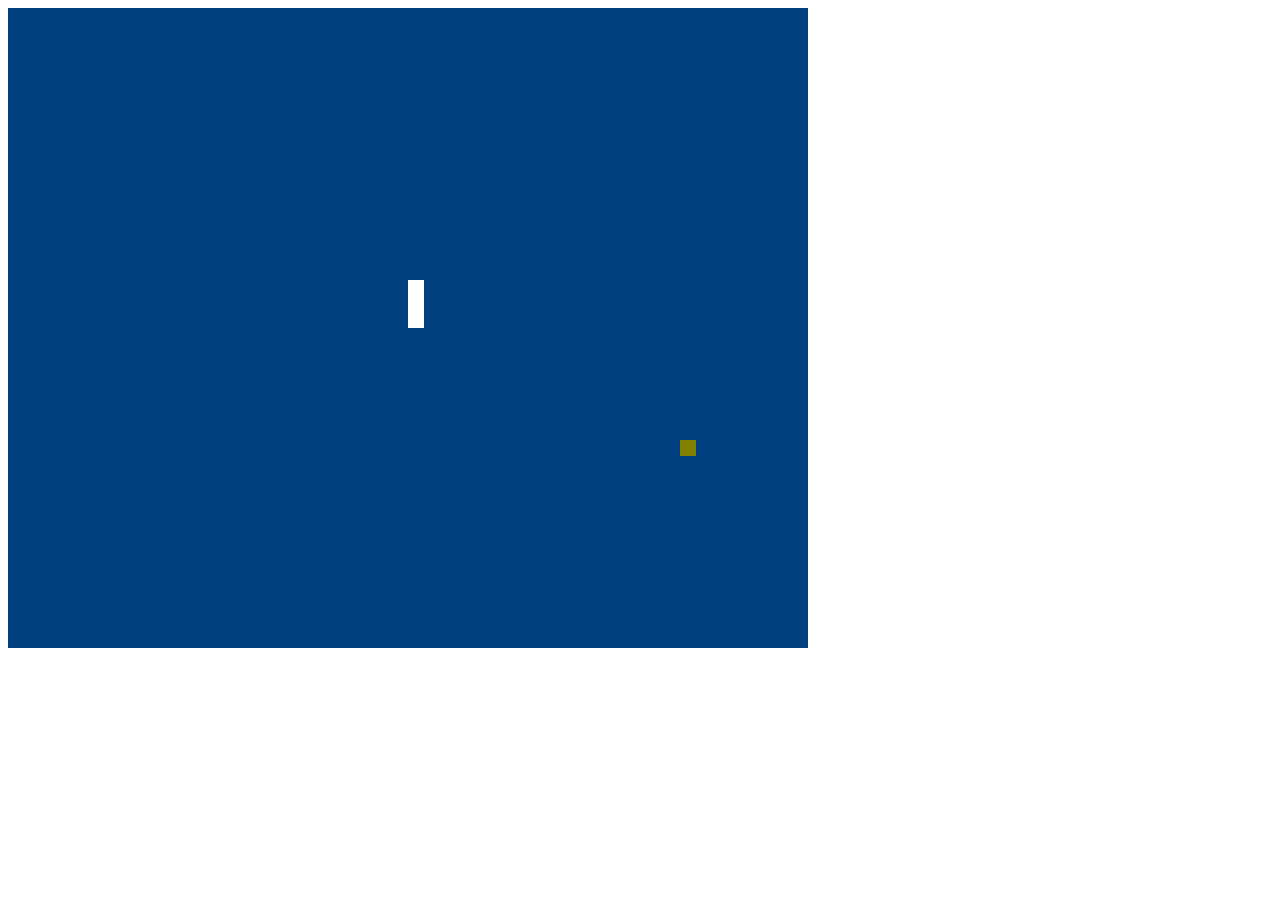
==== index.html @ 38194341 "Added a tiled map. Fixed a bug, where the food would spawn on the snake itself." ====
<!DOCTYPE html>
<html>
<head lang="en">
    <meta charset="UTF-8">
    <title>Snake</title>
    <link rel="stylesheet" href="Style/style.css" />
    <script src="http://ajax.googleapis.com/ajax/libs/jquery/1.11.1/jquery.min.js"></script>
    <script type="text/javascript" src="Scripts/main.js"></script>
    <script type="text/javascript" src="Scripts/physics.js"></script>
    <script type="text/javascript" src="Scripts/const.js"></script>
    <script type="text/javascript" src="Scripts/food.js"></script>
    <script type="text/javascript" src="Scripts/map.js"></script>
    <script type="text/javascript" src="Scripts/snake.js"></script>
    <script type="text/javascript" src="Scripts/game.js"></script>
</head>
<body>
    <div id="gameUI">
        <canvas width="800" height="640"></canvas>
        <div id="gameOverUI">WASTED</div>

        <div id="menuUI">
            <div id="playUI">Play</div>
            <div id="optionsUI">Credits</div>
        </div>
    </div>
</body>
</html>
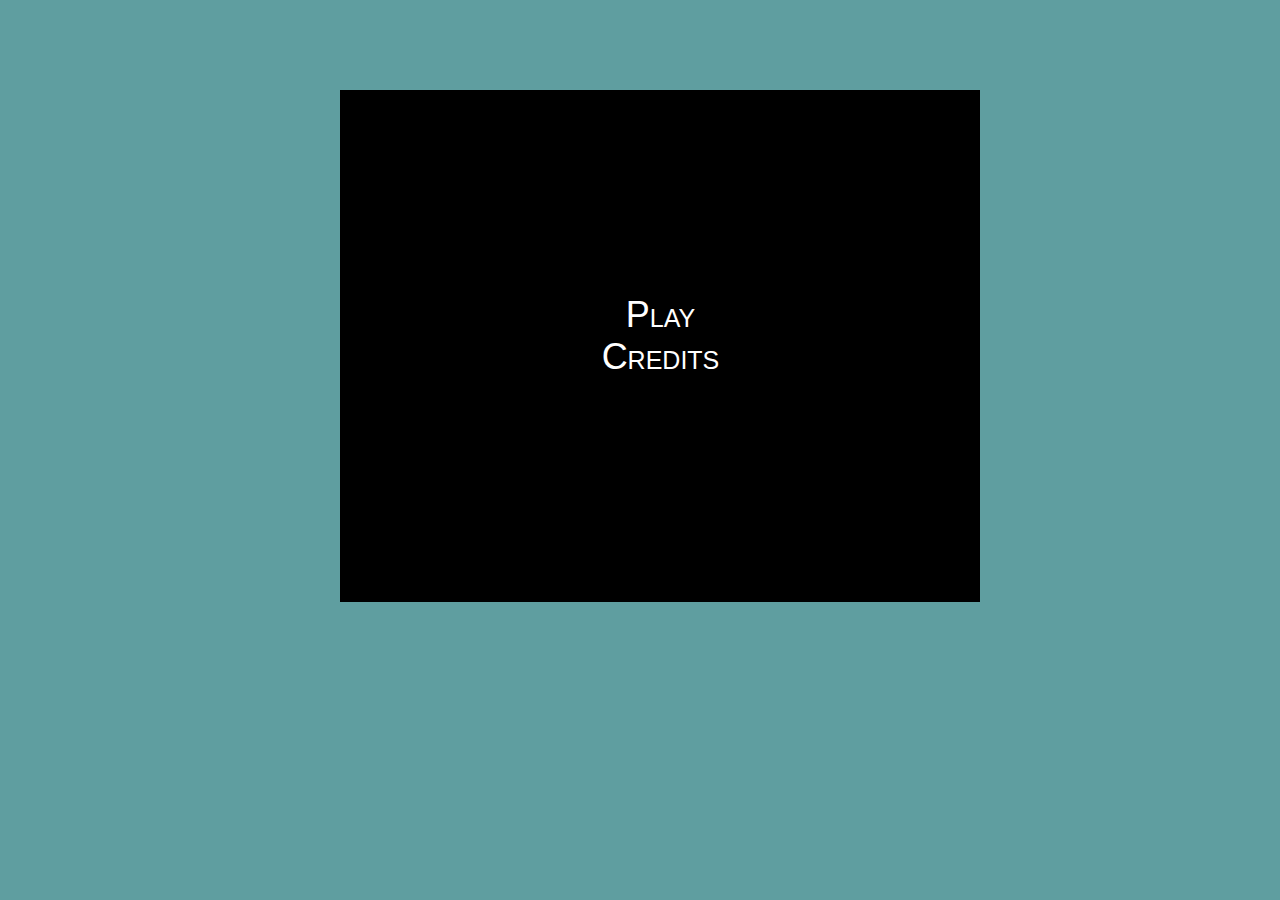
==== commit b95479ca: "A lot of improvements were made to the game" ====
--- a/index.html
+++ b/index.html
@@ -4,7 +4,7 @@
     <meta charset="UTF-8">
     <title>Snake</title>
     <link rel="stylesheet" href="Style/style.css" />
-    <script src="http://ajax.googleapis.com/ajax/libs/jquery/1.11.1/jquery.min.js"></script>
+    <script src="//ajax.googleapis.com/ajax/libs/jquery/2.1.3/jquery.min.js"></script>
     <script type="text/javascript" src="Scripts/main.js"></script>
     <script type="text/javascript" src="Scripts/physics.js"></script>
     <script type="text/javascript" src="Scripts/const.js"></script>
@@ -15,12 +15,33 @@
 </head>
 <body>
     <div id="gameUI">
-        <canvas width="800" height="640"></canvas>
-        <div id="gameOverUI">WASTED</div>
+        <canvas id="mainCanvas"></canvas>
+        <div id="gameOverUI">
+            <div id="gameOverTextUI">WASTED</div>
+            <div id="gameRestartUI">Restart</div>
+            <div id="goToMenuUI">Menu</div>
+        </div>
+
+        <div id="gameScoreUI">SCORE: 0</div>
 
         <div id="menuUI">
-            <div id="playUI">Play</div>
-            <div id="optionsUI">Credits</div>
+            <div id="menuUIButtons">
+                <div id="playUI">Play</div>
+                <div id="creditsUI">Credits</div>
+            </div>
+        </div>
+
+        <div id="choose_diff_id">
+            <div class="difficulty" id="easy">
+                <img src="Images/easy.jpg" alt="easy" width="128" height="128" />
+                <p>This is for all you newbies. You will get a ton of points without any real effort.</p>
+                <button id="easy_btn">CHOOSE THIS</button>
+            </div>
+            <div class="difficulty" id="hard">
+                <img src="Images/hard.png" width="128" height="128" />
+                <p>Oh so you want some challenge? Here you go!</p>
+                <button id="hard_btn">CHOOSE THIS</button>
+            </div>
         </div>
     </div>
 </body>
--- a/Style/style.css
+++ b/Style/style.css
@@ -0,0 +1,28 @@
+* { margin: auto; padding: 0; border: 0; }
+@font-face { font-family: 'Arcade Classic'; src: url('../Fonts/ARCADECLASSIC.TTF') format('truetype'); }
+body { margin: 7% auto 0 auto; width: 1024px; background-color: cadetblue; }
+/* the main container */
+#gameUI { position: relative; left: 2%; display: block; width: 640px; height: 512px; }
+/*  my canvas */
+#mainCanvas { position: absolute; background: #000; display: block; margin: 10px auto 0 auto; }
+/* the menu UI */
+#menuUI { position: absolute; font-size: 36px; background: #000; width: 640px; height: 512px; display: block; font-family: "Arcade Classic", sans-serif; color: #fff; }
+#menuUIButtons { position: inherit; top: 40%; width: 100%; text-align: center; }
+#playUI { font-variant: small-caps; cursor: pointer; }
+#creditsUI { font-variant: small-caps; cursor: pointer; }
+/* game score UI */
+#gameScoreUI { position: absolute; top: 103%; display: block; font-family: "Arcade Classic", sans-serif; color: #fff; font-size: 24px; }
+/* game over UI*/
+#gameOverUI { position: absolute; bottom: 45%; text-align: center; width: 100%; display: block; font-family: "Arcade Classic", sans-serif; color: #fff; }
+#gameOverTextUI { display: block; font-size: 48px; }
+#gameRestartUI { display: block; font-size: 36px; cursor: pointer; font-variant: small-caps; }
+#goToMenuUI { display: block; font-size: 36px; cursor: pointer; font-variant: small-caps; }
+/* choose game difficulty / map */
+#choose_diff_id { position: absolute; color: white; width: 100%; height: 100%; background: #000; }
+#choose_diff_id:after { clear: both; }
+.difficulty {  padding: 5px; margin-top: 15%; float: left; width: 48%; display: block; }
+.difficulty img { margin-left: 26%; }
+.difficulty p { text-align: justify; width: 10em; margin-top: 3%; margin-left: 21%; font-family: "Arcade Classic", sans-serif }
+button { margin-left: 31%; padding: 5px; font-family: "Arcade Classic", sans-serif; cursor: pointer; }
+#easy_btn { margin-top: 29%; }
+#hard_btn { margin-top: 40%; }
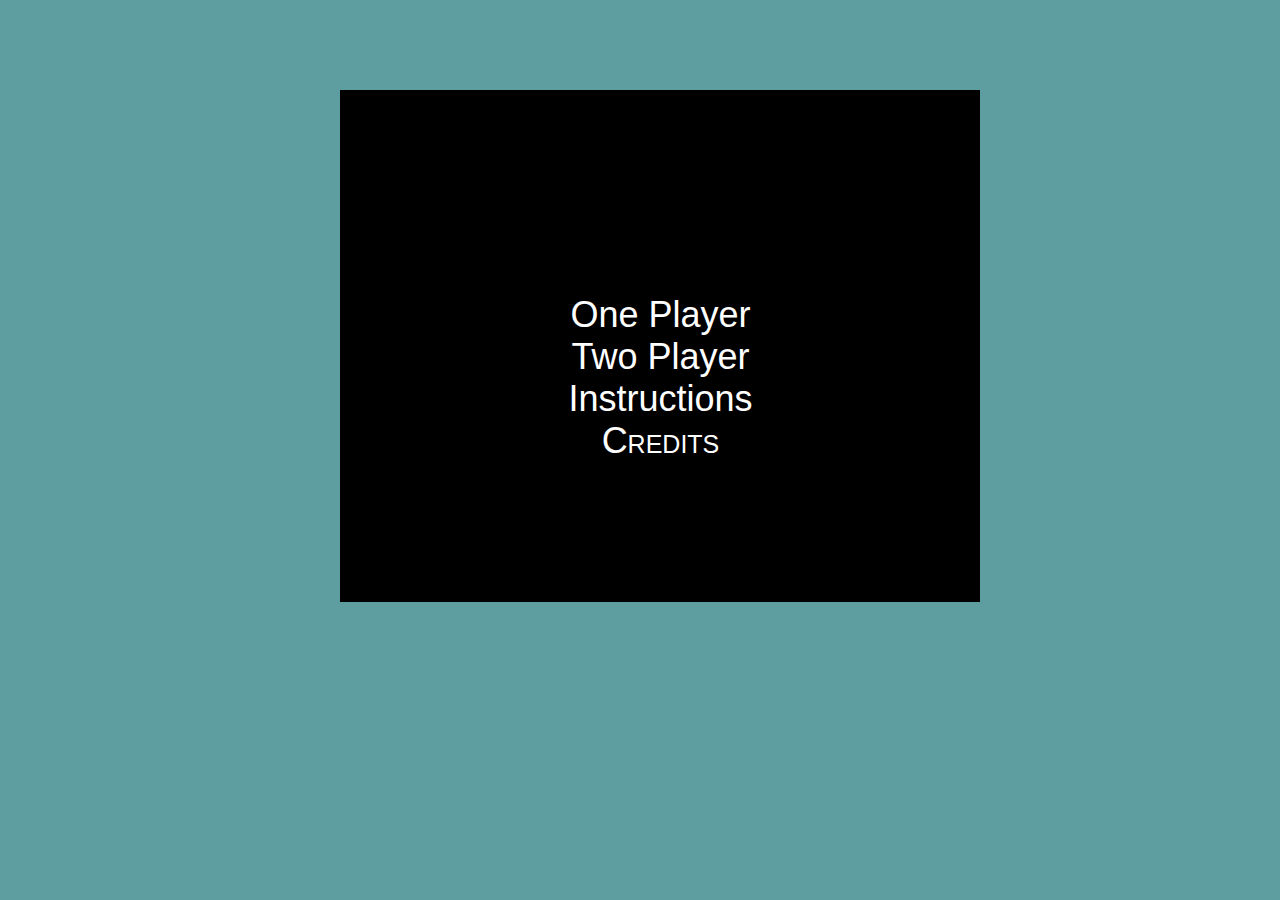
==== commit 71d8a865: "added support for two player mode" ====
--- a/index.html
+++ b/index.html
@@ -26,7 +26,9 @@
 
         <div id="menuUI">
             <div id="menuUIButtons">
-                <div id="playUI">Play</div>
+                <div id="onePlayerUI">One Player</div>
+                <div id="twoPlayerUI">Two Player</div>
+                <div id="instructionsUI">Instructions</div>
                 <div id="creditsUI">Credits</div>
             </div>
         </div>
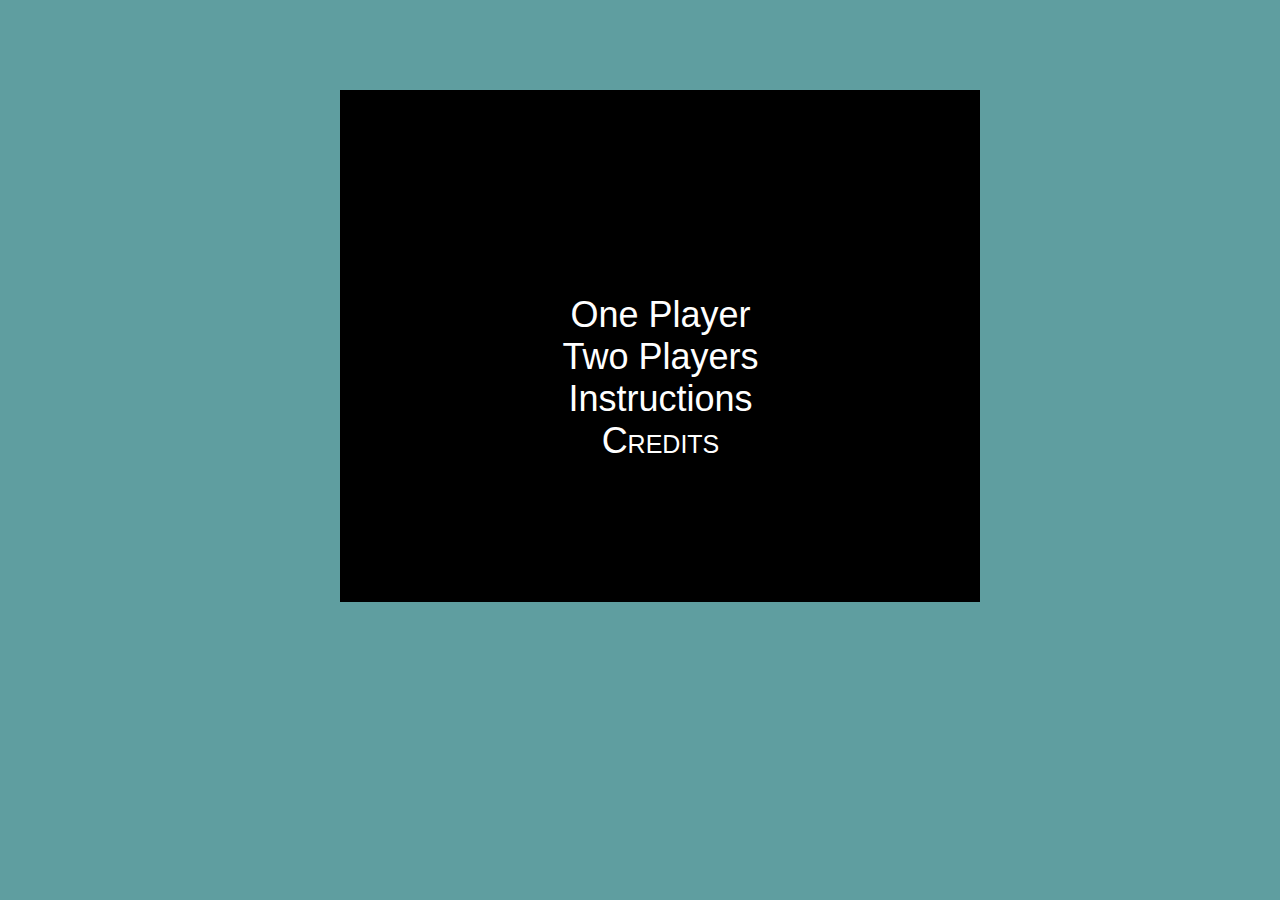
==== commit 207ee2f7: "fixed a bug where on some occasions the seconds player score would not show" ====
--- a/index.html
+++ b/index.html
@@ -14,35 +14,41 @@
     <script type="text/javascript" src="Scripts/game.js"></script>
 </head>
 <body>
-    <div id="gameUI">
-        <canvas id="mainCanvas"></canvas>
-        <div id="gameOverUI">
-            <div id="gameOverTextUI">WASTED</div>
-            <div id="gameRestartUI">Restart</div>
-            <div id="goToMenuUI">Menu</div>
-        </div>
+    <div id="borderUI">
+        <div id="gameUI">
+            <canvas id="mainCanvas"></canvas>
+            <div id="gameOverUI">
+                <div id="gameOverTextUI">WASTED</div>
+                <div id="gameRestartUI">Restart</div>
+                <div id="goToMenuUI">Menu</div>
+            </div>
 
-        <div id="gameScoreUI">SCORE: 0</div>
+            <div id="gameScoreUI">
+                <div id="scorePlayerOne">SCORE: 0</div>
+                <div id="remainingTimeUI">00:05</div>
+                <div id="scorePlayerTwo">SCORE: 0</div>
+            </div>
 
-        <div id="menuUI">
-            <div id="menuUIButtons">
-                <div id="onePlayerUI">One Player</div>
-                <div id="twoPlayerUI">Two Player</div>
-                <div id="instructionsUI">Instructions</div>
-                <div id="creditsUI">Credits</div>
+            <div id="menuUI">
+                <div id="menuUIButtons">
+                    <div id="onePlayerUI">One Player</div>
+                    <div id="twoPlayerUI">Two Players</div>
+                    <div id="instructionsUI">Instructions</div>
+                    <div id="creditsUI">Credits</div>
+                </div>
             </div>
-        </div>
 
-        <div id="choose_diff_id">
-            <div class="difficulty" id="easy">
-                <img src="Images/easy.jpg" alt="easy" width="128" height="128" />
-                <p>This is for all you newbies. You will get a ton of points without any real effort.</p>
-                <button id="easy_btn">CHOOSE THIS</button>
-            </div>
-            <div class="difficulty" id="hard">
-                <img src="Images/hard.png" width="128" height="128" />
-                <p>Oh so you want some challenge? Here you go!</p>
-                <button id="hard_btn">CHOOSE THIS</button>
+            <div id="choose_diff_id">
+                <div class="difficulty" id="easy">
+                    <img src="Images/easy.jpg" alt="easy" width="128" height="128" />
+                    <p>This is for all you newbies. You will get a ton of points without any real effort.</p>
+                    <button id="easy_btn">CHOOSE THIS</button>
+                </div>
+                <div class="difficulty" id="hard">
+                    <img src="Images/hard.png" width="128" height="128" />
+                    <p>Oh so you want some challenge? Here you go!</p>
+                    <button id="hard_btn">CHOOSE THIS</button>
+                </div>
             </div>
         </div>
     </div>
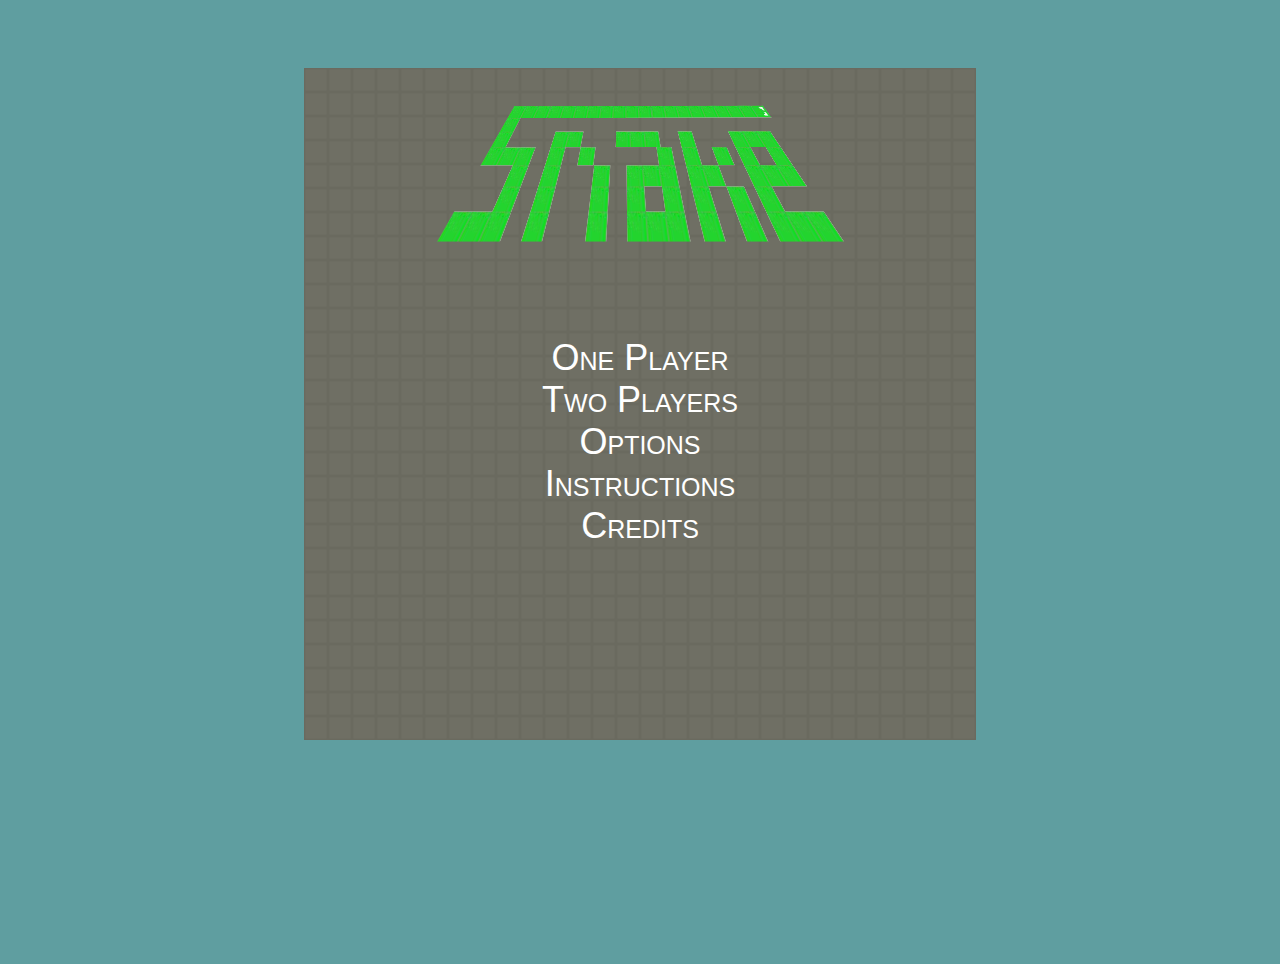
==== commit bd894580: "added sound effect" ====
--- a/index.html
+++ b/index.html
@@ -30,12 +30,40 @@
             </div>
 
             <div id="menuUI">
-                <div id="menuUIButtons">
+                <div class="menuUIButtons">
                     <div id="onePlayerUI">One Player</div>
                     <div id="twoPlayerUI">Two Players</div>
+                    <div id="optionsBtn">Options</div>
                     <div id="instructionsUI">Instructions</div>
                     <div id="creditsUI">Credits</div>
                 </div>
+            </div>
+
+            <div id="optionsUI">
+                <div class="menuUIButtons">Music</div>
+                <div id="musicUI" class="menuUIButtons">
+                    <select name="music_select" id="music_select_id" class="menuUIButtons">
+                        <option selected value="0">AC / DC - Highway to Hell</option>
+                        <option value="3">Guns N Roses - Paradise City</option>
+                        <option value="1">CCR - Fortunate Son</option>
+                        <option value="2">CCR - Have You Ever Seen the Rain</option>
+                        <option value="4">The Doors - Riders On the Storm</option>
+                        <option value="5">Off</option>
+                    </select>
+                </div>
+
+                <div id="sound_effect_option" class="menuUIButtons">
+                    Sound effects
+                    <input type="checkbox" id="sound_effect_checkbox" value="sound_effesafc" checked />
+                </div>
+
+                <div id="timeChallengeUI" class="menuUIButtons">
+                    <label for="timechallenge_check">Time Challenge</label>
+                    <input id="timechallenge_check" type="checkbox" />
+                </div>
+
+                <div id="optionsBackBtn" class="menuUIButtons">Back</div>
+                <div id=""></div>
             </div>
 
             <div id="choose_diff_id">
--- a/Style/style.css
+++ b/Style/style.css
@@ -1,28 +1,38 @@
 * { margin: auto; padding: 0; border: 0; }
 @font-face { font-family: 'Arcade Classic'; src: url('../Fonts/ARCADECLASSIC.TTF') format('truetype'); }
-body { margin: 7% auto 0 auto; width: 1024px; background-color: cadetblue; }
+body { margin: 0 auto 0 auto; width: 1024px; background-color: cadetblue; overflow: hidden; }
+#borderUI { position: absolute; background: url("../Images/border_wooden.png") no-repeat; overflow: hidden;  padding: 4.25em 11em 14em 11em; }
 /* the main container */
-#gameUI { position: relative; left: 2%; display: block; width: 640px; height: 512px; }
+#gameUI { position: relative; display: block; width: 672px; height: 672px; }
 /*  my canvas */
-#mainCanvas { position: absolute; background: #000; display: block; margin: 10px auto 0 auto; }
+#mainCanvas { position: absolute; background: #000; display: block; }
 /* the menu UI */
-#menuUI { position: absolute; font-size: 36px; background: #000; width: 640px; height: 512px; display: block; font-family: "Arcade Classic", sans-serif; color: #fff; }
-#menuUIButtons { position: inherit; top: 40%; width: 100%; text-align: center; }
-#playUI { font-variant: small-caps; cursor: pointer; }
-#creditsUI { font-variant: small-caps; cursor: pointer; }
-/* game score UI */
-#gameScoreUI { position: absolute; top: 103%; display: block; font-family: "Arcade Classic", sans-serif; color: #fff; font-size: 24px; }
+#menuUI { position: absolute; font-size: 36px; width: 100%; height: 100%; display: block; font-family: "Arcade Classic", sans-serif; color: #fff; background: url('../Images/menu_bg.png') no-repeat; }
+.menuUIButtons { display: block; position: inherit; top: 40%; width: 100%; text-align: center; font-variant: small-caps; cursor: pointer; }
+/* game scoreOne UI */
+#gameScoreUI { padding-bottom: 4%; opacity: 0.5; background-color: cadetblue; width: 100%; position: absolute; top: 0; display: block; font-family: "Arcade Classic", sans-serif; color: #fff; font-size: 24px; }
+#scorePlayerOne { position: absolute; left: 82%; }
+#remainingTimeUI { position: absolute; left: 45%; }
+#scorePlayerTwo { position: absolute; left: 1%; }
 /* game over UI*/
-#gameOverUI { position: absolute; bottom: 45%; text-align: center; width: 100%; display: block; font-family: "Arcade Classic", sans-serif; color: #fff; }
+#gameOverUI { position: absolute; bottom: 45%; text-align: center; width: 100%; display: block; font-family: "Arcade Classic", sans-serif; background-color: #000; opacity: 0.8; color: #fff; padding: 5px 0 5px 0; }
 #gameOverTextUI { display: block; font-size: 48px; }
 #gameRestartUI { display: block; font-size: 36px; cursor: pointer; font-variant: small-caps; }
 #goToMenuUI { display: block; font-size: 36px; cursor: pointer; font-variant: small-caps; }
+/* options */
+#optionsUI { position: absolute; font-size: 36px; width: 100%; height: 100%; display: block; font-family: "Arcade Classic", sans-serif; color: #fff; background: url('../Images/menu_bg.png') no-repeat; }
+#optionsBackBtn { cursor: pointer; top: 65%; }
+#musicUI { top: 46%; }
+#music_select_id { width: 40%; border: 0; left: 31%; padding: 1em; text-align: center; }
+#timeChallengeUI { top: 54%; }
+#timechallenge_check { padding: 2em; }
+#sound_effect_option { top: 59%; }
 /* choose game difficulty / map */
-#choose_diff_id { position: absolute; color: white; width: 100%; height: 100%; background: #000; }
+#choose_diff_id { position: absolute; color: white; width: 100%; height: 100%; background: #000; background: url('../Images/menu_bg.png') no-repeat; }
 #choose_diff_id:after { clear: both; }
-.difficulty {  padding: 5px; margin-top: 15%; float: left; width: 48%; display: block; }
-.difficulty img { margin-left: 26%; }
-.difficulty p { text-align: justify; width: 10em; margin-top: 3%; margin-left: 21%; font-family: "Arcade Classic", sans-serif }
-button { margin-left: 31%; padding: 5px; font-family: "Arcade Classic", sans-serif; cursor: pointer; }
+.difficulty {  padding: 5px; margin-top: 35%; float: left; width: 48%; display: block; }
+.difficulty img { margin-left: 29%; }
+.difficulty p { text-align: justify; width: 10em; margin-top: 3%; margin-left: 24%; font-family: "Arcade Classic", sans-serif }
+button { margin-left: 35%; padding: 5px; font-family: "Arcade Classic", sans-serif; cursor: pointer; }
 #easy_btn { margin-top: 29%; }
 #hard_btn { margin-top: 40%; }
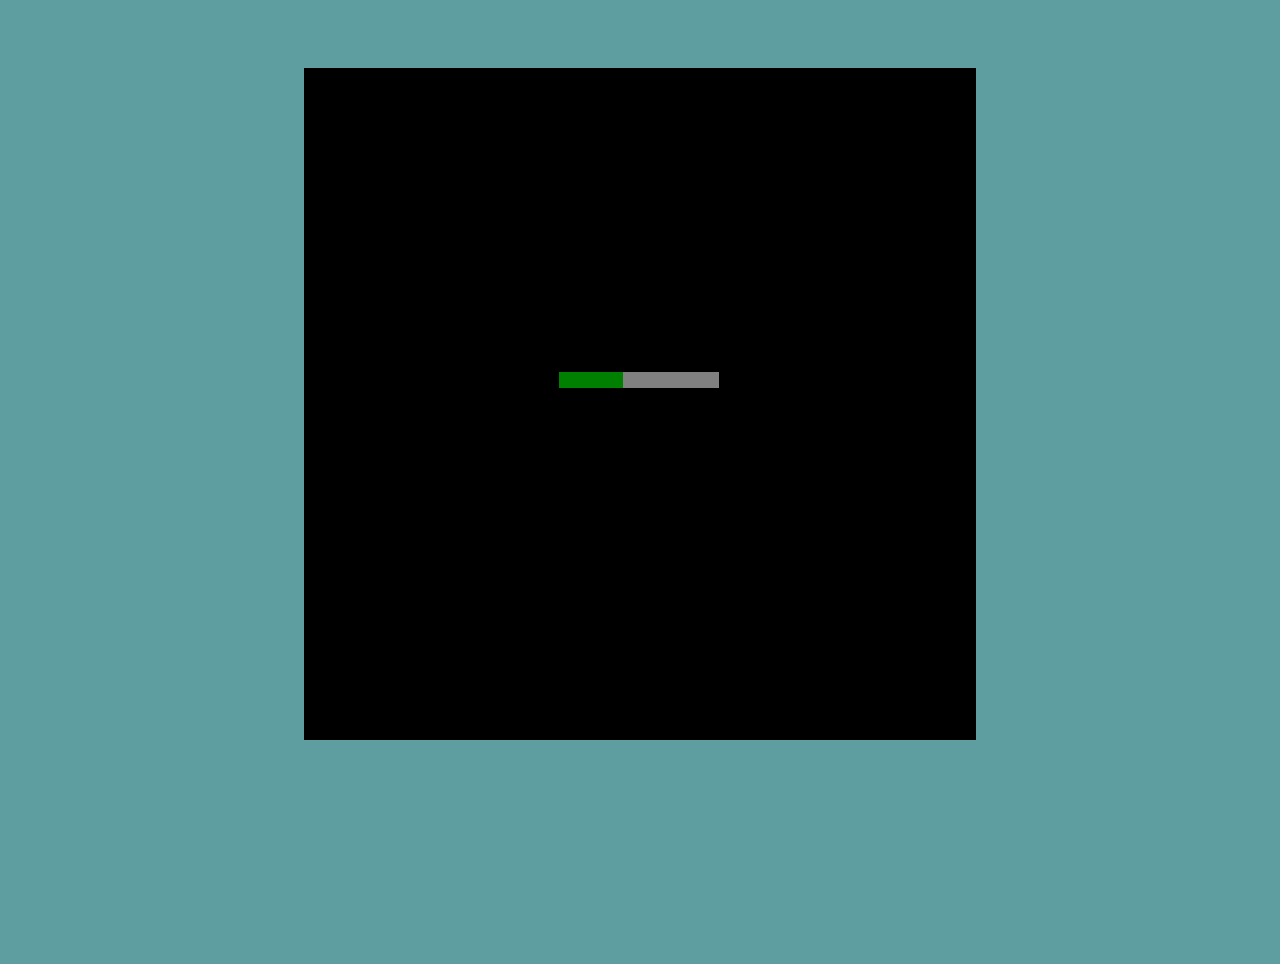
==== commit 3b0adce2: "added some more back buttons" ====
--- a/index.html
+++ b/index.html
@@ -4,7 +4,8 @@
     <meta charset="UTF-8">
     <title>Snake</title>
     <link rel="stylesheet" href="Style/style.css" />
-    <script src="//ajax.googleapis.com/ajax/libs/jquery/2.1.3/jquery.min.js"></script>
+    <link rel="shortcut icon" href="Images/snake_icon.png" />
+    <script src="https://ajax.googleapis.com/ajax/libs/jquery/2.1.3/jquery.min.js"></script>
     <script type="text/javascript" src="Scripts/main.js"></script>
     <script type="text/javascript" src="Scripts/physics.js"></script>
     <script type="text/javascript" src="Scripts/const.js"></script>
@@ -17,6 +18,11 @@
     <div id="borderUI">
         <div id="gameUI">
             <canvas id="mainCanvas"></canvas>
+
+            <div id="progress_div">
+                <progress value="0" max="100"></progress>
+            </div>
+
             <div id="gameOverUI">
                 <div id="gameOverTextUI">WASTED</div>
                 <div id="gameRestartUI">Restart</div>
@@ -31,52 +37,80 @@
 
             <div id="menuUI">
                 <div class="menuUIButtons">
-                    <div id="onePlayerUI">One Player</div>
-                    <div id="twoPlayerUI">Two Players</div>
-                    <div id="optionsBtn">Options</div>
-                    <div id="instructionsUI">Instructions</div>
-                    <div id="creditsUI">Credits</div>
+                    <div class="menuButton" id="onePlayerUI">One Player</div>
+                    <div class="menuButton" id="twoPlayerUI">Two Players</div>
+                    <div class="menuButton" id="optionsBtn">Options</div>
+                    <div class="menuButton" id="instructionsUI">Instructions</div>
+                    <div class="menuButton" id="creditsUI">Credits</div>
                 </div>
             </div>
 
             <div id="optionsUI">
-                <div class="menuUIButtons">Music</div>
                 <div id="musicUI" class="menuUIButtons">
-                    <select name="music_select" id="music_select_id" class="menuUIButtons">
-                        <option selected value="0">AC / DC - Highway to Hell</option>
-                        <option value="3">Guns N Roses - Paradise City</option>
-                        <option value="1">CCR - Fortunate Son</option>
-                        <option value="2">CCR - Have You Ever Seen the Rain</option>
-                        <option value="4">The Doors - Riders On the Storm</option>
-                        <option value="5">Off</option>
-                    </select>
+                    Music <br />
+
+                    <div>
+                        <select name="music_select" id="music_select_id" class="menuUIButtons">
+                            <option selected value="0">AC / DC - Highway to Hell</option>
+                            <option value="3">Guns N Roses - Paradise City</option>
+                            <option value="1">CCR - Fortunate Son</option>
+                            <option value="2">CCR - Have You Ever Seen the Rain</option>
+                            <option value="4">The Doors - Riders On the Storm</option>
+                            <option value="5">Off</option>
+                        </select>
+                    </div>
                 </div>
 
-                <div id="sound_effect_option" class="menuUIButtons">
+                <div id="sound_effect_option" class="optionUIButtons">
                     Sound effects
-                    <input type="checkbox" id="sound_effect_checkbox" value="sound_effesafc" checked />
+                    <input type="checkbox" id="sound_effect_checkbox" value="sound_effect" checked />
                 </div>
 
-                <div id="timeChallengeUI" class="menuUIButtons">
+                <div id="timeChallengeUI" class="optionUIButtons">
                     <label for="timechallenge_check">Time Challenge</label>
                     <input id="timechallenge_check" type="checkbox" />
                 </div>
 
-                <div id="optionsBackBtn" class="menuUIButtons">Back</div>
-                <div id=""></div>
+                <div id="gameSpeedUI" class="menuUIButtons">
+                    Game speed <br />
+
+                    <div>
+                        <select id="game_speed_select" name="game_speed_select">
+                            <option value="slow">Slow</option>
+                            <option value="normal" selected>Normal</option>
+                            <option value="fast">Fast</option>
+                        </select>
+                    </div>
+                </div>
+
+                <div id="optionsBackBtn" class="optionUIButtons"><span>Back</span></div>
             </div>
 
             <div id="choose_diff_id">
                 <div class="difficulty" id="easy">
                     <img src="Images/easy.jpg" alt="easy" width="128" height="128" />
                     <p>This is for all you newbies. You will get a ton of points without any real effort.</p>
-                    <button id="easy_btn">CHOOSE THIS</button>
                 </div>
                 <div class="difficulty" id="hard">
                     <img src="Images/hard.png" width="128" height="128" />
                     <p>Oh so you want some challenge? Here you go!</p>
-                    <button id="hard_btn">CHOOSE THIS</button>
                 </div>
+
+                <div id="difficultyBackBtn" class="optionUIButtons"><span>Back</span></div>
+            </div>
+
+            <div id="credits_ui_diff">
+                <div id="creditsText">
+                    <span>Coder </span>
+                    Róbert Gulyás <br />
+                    <span>Institute<br /></span>
+                    Polytechnical College of Subotica <br /><br />
+                    <span>Version </span>
+                    20150114v1
+                </div>
+
+                <div id="creditsBackBtn" class="optionUIButtons"><span>Back</span></div>
+
             </div>
         </div>
     </div>
--- a/Style/style.css
+++ b/Style/style.css
@@ -8,7 +8,10 @@
 #mainCanvas { position: absolute; background: #000; display: block; }
 /* the menu UI */
 #menuUI { position: absolute; font-size: 36px; width: 100%; height: 100%; display: block; font-family: "Arcade Classic", sans-serif; color: #fff; background: url('../Images/menu_bg.png') no-repeat; }
-.menuUIButtons { display: block; position: inherit; top: 40%; width: 100%; text-align: center; font-variant: small-caps; cursor: pointer; }
+.menuUIButtons { display: block; position: inherit; top: 30%; width: 100%; text-align: center; font-variant: small-caps; cursor: pointer; }
+.menuButton:hover { background-color: cadetblue; }
+.optionUIButtons { display: block; position: inherit; top: 30%; width: 100%; text-align: center; font-variant: small-caps; cursor: pointer; }
+.optionUIButtons:hover { background-color: cadetblue; }
 /* game scoreOne UI */
 #gameScoreUI { padding-bottom: 4%; opacity: 0.5; background-color: cadetblue; width: 100%; position: absolute; top: 0; display: block; font-family: "Arcade Classic", sans-serif; color: #fff; font-size: 24px; }
 #scorePlayerOne { position: absolute; left: 82%; }
@@ -20,13 +23,21 @@
 #gameRestartUI { display: block; font-size: 36px; cursor: pointer; font-variant: small-caps; }
 #goToMenuUI { display: block; font-size: 36px; cursor: pointer; font-variant: small-caps; }
 /* options */
-#optionsUI { position: absolute; font-size: 36px; width: 100%; height: 100%; display: block; font-family: "Arcade Classic", sans-serif; color: #fff; background: url('../Images/menu_bg.png') no-repeat; }
+#optionsUI { cursor: default; position: absolute; font-size: 36px; width: 100%; height: 100%; display: block; font-family: "Arcade Classic", sans-serif; color: #fff; background: url('../Images/menu_bg.png') no-repeat; }
+#optionsUI div { cursor: inherit; }
+#optionsUI select, span, input { cursor: pointer; }
 #optionsBackBtn { cursor: pointer; top: 65%; }
-#musicUI { top: 46%; }
-#music_select_id { width: 40%; border: 0; left: 31%; padding: 1em; text-align: center; }
+#musicUI select { top: 105%; }
+#musicUI div { padding: 1% 0; }
+#musicUI div:hover { background-color: cadetblue; }
+#music_select_id { width: 40%; border: 0; left: 31%; padding: 0.5em; text-align: center; }
 #timeChallengeUI { top: 54%; }
 #timechallenge_check { padding: 2em; }
 #sound_effect_option { top: 59%; }
+#gameSpeedUI { top: 41%; }
+#gameSpeedUI div { width: 100%; padding-bottom: 1%; }
+#gameSpeedUI div:hover { background-color: cadetblue; }
+#game_speed_select { border: 0; padding: 0.5em; text-align: center; }
 /* choose game difficulty / map */
 #choose_diff_id { position: absolute; color: white; width: 100%; height: 100%; background: #000; background: url('../Images/menu_bg.png') no-repeat; }
 #choose_diff_id:after { clear: both; }
@@ -34,5 +45,15 @@
 .difficulty img { margin-left: 29%; }
 .difficulty p { text-align: justify; width: 10em; margin-top: 3%; margin-left: 24%; font-family: "Arcade Classic", sans-serif }
 button { margin-left: 35%; padding: 5px; font-family: "Arcade Classic", sans-serif; cursor: pointer; }
-#easy_btn { margin-top: 29%; }
-#hard_btn { margin-top: 40%; }
+#easy, #hard { cursor: pointer; }
+#hard { padding-bottom: 6%; }
+#easy:hover, #hard:hover { background-color: cadetblue; }
+#difficultyBackBtn { padding: 1% 0; font-size: 1.1em;}
+/* progress bar */
+#progress_div { width: 100%; height: 100%; position: inherit; background-color: #000; }
+#progress_div progress { position: inherit; top: 45%; left: 38%; }
+/* credits */
+#credits_ui_diff { cursor: default; position: absolute; font-size: 36px; width: 100%; height: 100%; display: block; font-family: "Arcade Classic", sans-serif; color: #fff; background: url('../Images/menu_bg.png') no-repeat; }
+#creditsText { margin-top: 5em; text-align: center; width: 55%; font-size: 1em; color: coral; }
+#creditsText span { font-size: .6em; color: white; }
+#creditsBackBtn { top: 65%; }
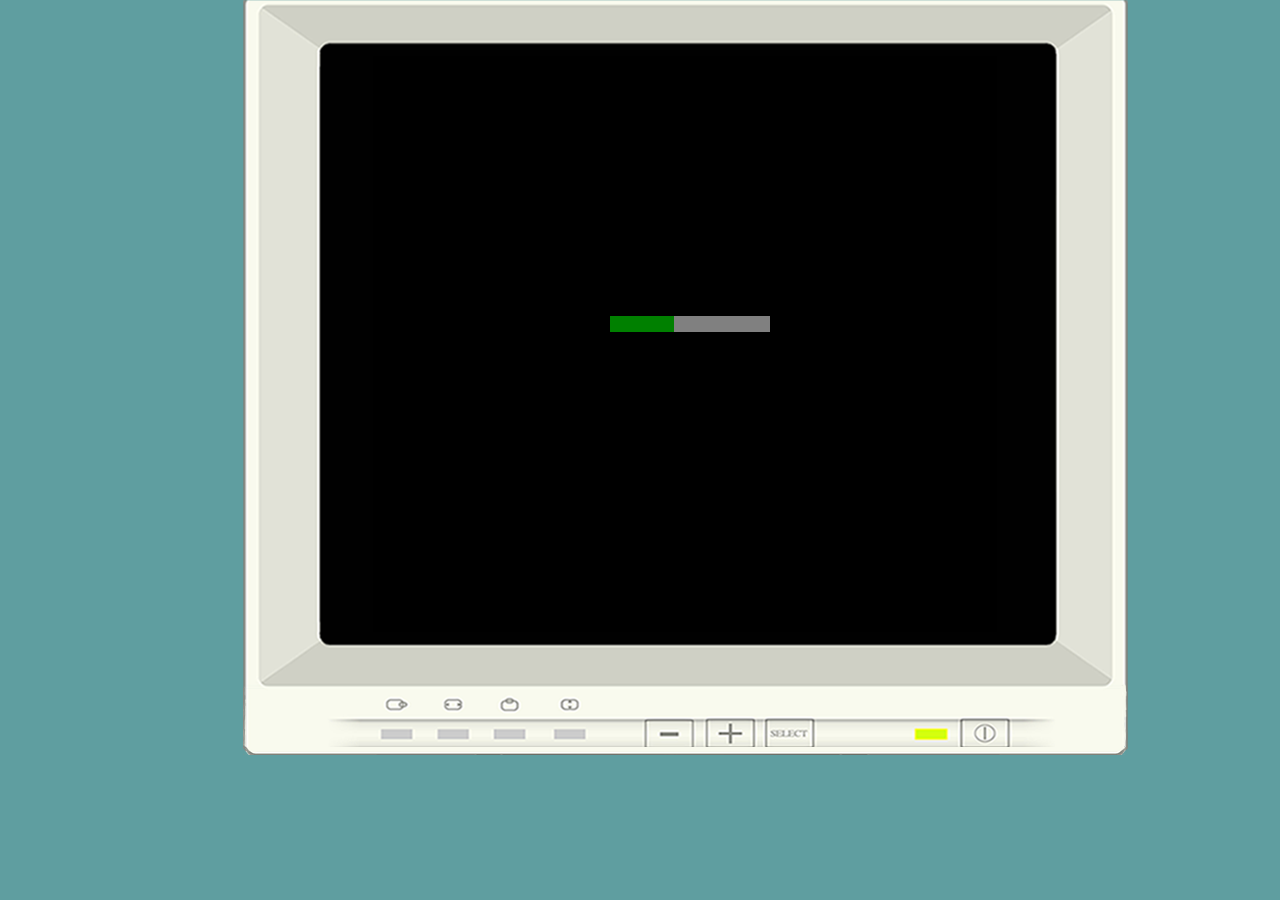
==== commit 114f667b: "added a more responsive design" ====
--- a/index.html
+++ b/index.html
@@ -3,7 +3,8 @@
 <head lang="en">
     <meta charset="UTF-8">
     <title>Snake</title>
-    <link rel="stylesheet" href="Style/style.css" />
+    <link rel="stylesheet" media="(min-width: 1920px)" href="Style/style_fhd.css" />
+    <link rel="stylesheet" media="(max-width: 1400px)" href="Style/style_hd.css" />
     <link rel="shortcut icon" href="Images/snake_icon.png" />
     <script src="https://ajax.googleapis.com/ajax/libs/jquery/2.1.3/jquery.min.js"></script>
     <script type="text/javascript" src="Scripts/main.js"></script>
@@ -40,7 +41,6 @@
                     <div class="menuButton" id="onePlayerUI">One Player</div>
                     <div class="menuButton" id="twoPlayerUI">Two Players</div>
                     <div class="menuButton" id="optionsBtn">Options</div>
-                    <div class="menuButton" id="instructionsUI">Instructions</div>
                     <div class="menuButton" id="creditsUI">Credits</div>
                 </div>
             </div>
--- a/Style/style_fhd.css
+++ b/Style/style_fhd.css
@@ -0,0 +1,59 @@
+* { margin: auto; padding: 0; border: 0; }
+@font-face { font-family: 'Arcade Classic'; src: url('../Fonts/ARCADECLASSIC.TTF') format('truetype'); }
+body { margin: 0 auto 0 auto; width: 1024px; background-color: cadetblue; overflow: hidden; }
+#borderUI { position: absolute; background: url("../Images/border_wooden.png") no-repeat; overflow: hidden;  padding: 4.25em 11em 14em 11em; }
+/* the main container */
+#gameUI { position: relative; display: block; width: 672px; height: 672px; }
+/*  my canvas */
+#mainCanvas { position: absolute; background: #000; display: block; width: 672px; height: 672px; }
+/* the menu UI */
+#menuUI { position: absolute; font-size: 36px; width: 100%; height: 100%; display: block; font-family: "Arcade Classic", sans-serif; color: #fff; background: url('../Images/menu_bg.png') no-repeat; }
+.menuUIButtons { display: block; position: inherit; top: 30%; width: 100%; text-align: center; font-variant: small-caps; cursor: pointer; }
+.menuButton:hover { background-color: cadetblue; }
+.optionUIButtons { display: block; position: inherit; top: 30%; width: 100%; text-align: center; font-variant: small-caps; cursor: pointer; }
+.optionUIButtons:hover { background-color: cadetblue; }
+/* game scoreOne UI */
+#gameScoreUI { padding-bottom: 4%; opacity: 0.5; background-color: cadetblue; width: 100%; position: absolute; top: 0; display: block; font-family: "Arcade Classic", sans-serif; color: #fff; font-size: 24px; }
+#scorePlayerOne { position: absolute; left: 82%; }
+#remainingTimeUI { position: absolute; left: 45%; }
+#scorePlayerTwo { position: absolute; left: 1%; }
+/* game over UI*/
+#gameOverUI { position: absolute; bottom: 45%; text-align: center; width: 100%; display: block; font-family: "Arcade Classic", sans-serif; background-color: #000; opacity: 0.8; color: #fff; padding: 5px 0 5px 0; }
+#gameOverTextUI { display: block; font-size: 48px; }
+#gameRestartUI { display: block; font-size: 36px; cursor: pointer; font-variant: small-caps; }
+#goToMenuUI { display: block; font-size: 36px; cursor: pointer; font-variant: small-caps; }
+/* options */
+#optionsUI { cursor: default; position: absolute; font-size: 36px; width: 100%; height: 100%; display: block; font-family: "Arcade Classic", sans-serif; color: #fff; background: url('../Images/menu_bg.png') no-repeat; }
+#optionsUI div { cursor: inherit; }
+#optionsUI select, span, input { cursor: pointer; }
+#optionsBackBtn { cursor: pointer; top: 65%; }
+#musicUI select { top: 105%; }
+#musicUI div { padding: 1% 0; }
+#musicUI div:hover { background-color: cadetblue; }
+#music_select_id { width: 40%; border: 0; left: 31%; padding: 0.5em; text-align: center; }
+#timeChallengeUI { top: 54%; }
+#timechallenge_check { padding: 2em; }
+#sound_effect_option { top: 59%; }
+#gameSpeedUI { top: 41%; }
+#gameSpeedUI div { width: 100%; padding-bottom: 1%; }
+#gameSpeedUI div:hover { background-color: cadetblue; }
+#game_speed_select { border: 0; padding: 0.5em; text-align: center; }
+/* choose game difficulty / map */
+#choose_diff_id { position: absolute; color: white; width: 100%; height: 100%; background: #000; background: url('../Images/menu_bg.png') no-repeat; }
+#choose_diff_id:after { clear: both; }
+.difficulty {  padding: 5px; margin-top: 35%; float: left; width: 48%; display: block; }
+.difficulty img { margin-left: 29%; }
+.difficulty p { text-align: justify; width: 10em; margin-top: 3%; margin-left: 24%; font-family: "Arcade Classic", sans-serif }
+button { margin-left: 35%; padding: 5px; font-family: "Arcade Classic", sans-serif; cursor: pointer; }
+#easy, #hard { cursor: pointer; }
+#hard { padding-bottom: 6%; }
+#easy:hover, #hard:hover { background-color: cadetblue; }
+#difficultyBackBtn { padding: 1% 0; font-size: 1.1em;}
+/* progress bar */
+#progress_div { width: 100%; height: 100%; position: inherit; background-color: #000; }
+#progress_div progress { position: inherit; top: 45%; left: 38%; }
+/* credits */
+#credits_ui_diff { cursor: default; position: absolute; font-size: 36px; width: 100%; height: 100%; display: block; font-family: "Arcade Classic", sans-serif; color: #fff; background: url('../Images/menu_bg.png') no-repeat; }
+#creditsText { margin-top: 5em; text-align: center; width: 55%; font-size: 1em; color: coral; }
+#creditsText span { font-size: .6em; color: white; }
+#creditsBackBtn { top: 65%; }
--- a/Style/style_hd.css
+++ b/Style/style_hd.css
@@ -0,0 +1,59 @@
+* { margin: auto; padding: 0; border: 0; }
+@font-face { font-family: 'Arcade Classic'; src: url('../Fonts/ARCADECLASSIC.TTF') format('truetype'); }
+body { margin: 0 auto 0 auto; width: 1024px; background-color: cadetblue; overflow: hidden; }
+#borderUI { position: absolute; left: 19%;  background: url("../Images/border_wooden_small.png") no-repeat; overflow: hidden; padding: 2em 12em 10em 13em; }
+/* the main container */
+#gameUI { position: relative; right: 12.5%; top: 1.5em; display: block; width: 624px; height: 576px; }
+/*  my canvas */
+#mainCanvas { position: absolute; background: #000; display: block; width: 624px; height: 576px; }
+/* the menu UI */
+#menuUI { position: absolute; font-size: 36px; width: 100%; height: 100%; display: block; font-family: "Arcade Classic", sans-serif; color: #fff; background: url('../Images/menu_bg.png') no-repeat; }
+.menuUIButtons { display: block; position: inherit; top: 30%; width: 100%; text-align: center; font-variant: small-caps; cursor: pointer; }
+.menuButton:hover { background-color: cadetblue; }
+.optionUIButtons { display: block; position: inherit; top: 30%; width: 100%; text-align: center; font-variant: small-caps; cursor: pointer; }
+.optionUIButtons:hover { background-color: cadetblue; }
+/* game scoreOne UI */
+#gameScoreUI { padding-bottom: 4%; opacity: 0.5; background-color: cadetblue; width: 100%; position: absolute; top: 0; display: block; font-family: "Arcade Classic", sans-serif; color: #fff; font-size: 24px; }
+#scorePlayerOne { position: absolute; left: 82%; }
+#remainingTimeUI { position: absolute; left: 45%; }
+#scorePlayerTwo { position: absolute; left: 1%; }
+/* game over UI*/
+#gameOverUI { position: absolute; bottom: 45%; text-align: center; width: 100%; display: block; font-family: "Arcade Classic", sans-serif; background-color: #000; opacity: 0.8; color: #fff; padding: 5px 0 5px 0; }
+#gameOverTextUI { display: block; font-size: 48px; }
+#gameRestartUI { display: block; font-size: 36px; cursor: pointer; font-variant: small-caps; }
+#goToMenuUI { display: block; font-size: 36px; cursor: pointer; font-variant: small-caps; }
+/* options */
+#optionsUI { cursor: default; position: absolute; font-size: 36px; width: 100%; height: 100%; display: block; font-family: "Arcade Classic", sans-serif; color: #fff; background: url('../Images/menu_bg.png') no-repeat; }
+#optionsUI div { cursor: inherit; }
+#optionsUI select, span, input { cursor: pointer; }
+#optionsBackBtn { cursor: pointer; top: 65%; }
+#musicUI select { top: 105%; }
+#musicUI div { padding: 1% 0; }
+#musicUI div:hover { background-color: cadetblue; }
+#music_select_id { width: 40%; border: 0; left: 31%; padding: 0.5em; text-align: center; }
+#timeChallengeUI { top: 54%; }
+#timechallenge_check { padding: 2em; }
+#sound_effect_option { top: 59%; }
+#gameSpeedUI { top: 41%; }
+#gameSpeedUI div { width: 100%; padding-bottom: 1%; }
+#gameSpeedUI div:hover { background-color: cadetblue; }
+#game_speed_select { border: 0; padding: 0.5em; text-align: center; }
+/* choose game difficulty / map */
+#choose_diff_id { position: absolute; color: white; width: 100%; height: 100%; background: #000; background: url('../Images/menu_bg.png') no-repeat; }
+#choose_diff_id:after { clear: both; }
+.difficulty {  padding: 5px; margin-top: 35%; float: left; width: 48%; display: block; }
+.difficulty img { margin-left: 29%; }
+.difficulty p { text-align: justify; width: 10em; margin-top: 3%; margin-left: 24%; font-family: "Arcade Classic", sans-serif }
+button { margin-left: 35%; padding: 5px; font-family: "Arcade Classic", sans-serif; cursor: pointer; }
+#easy, #hard { cursor: pointer; }
+#hard { padding-bottom: 6%; }
+#easy:hover, #hard:hover { background-color: cadetblue; }
+#difficultyBackBtn { padding: 1% 0; font-size: 1.1em;}
+/* progress bar */
+#progress_div { width: 100%; height: 100%; position: inherit; background-color: #000; }
+#progress_div progress { position: inherit; top: 45%; left: 38%; }
+/* credits */
+#credits_ui_diff { cursor: default; position: absolute; font-size: 36px; width: 100%; height: 100%; display: block; font-family: "Arcade Classic", sans-serif; color: #fff; background: url('../Images/menu_bg.png') no-repeat; }
+#creditsText { margin-top: 5em; text-align: center; width: 55%; font-size: 1em; color: coral; }
+#creditsText span { font-size: .6em; color: white; }
+#creditsBackBtn { top: 65%; }
